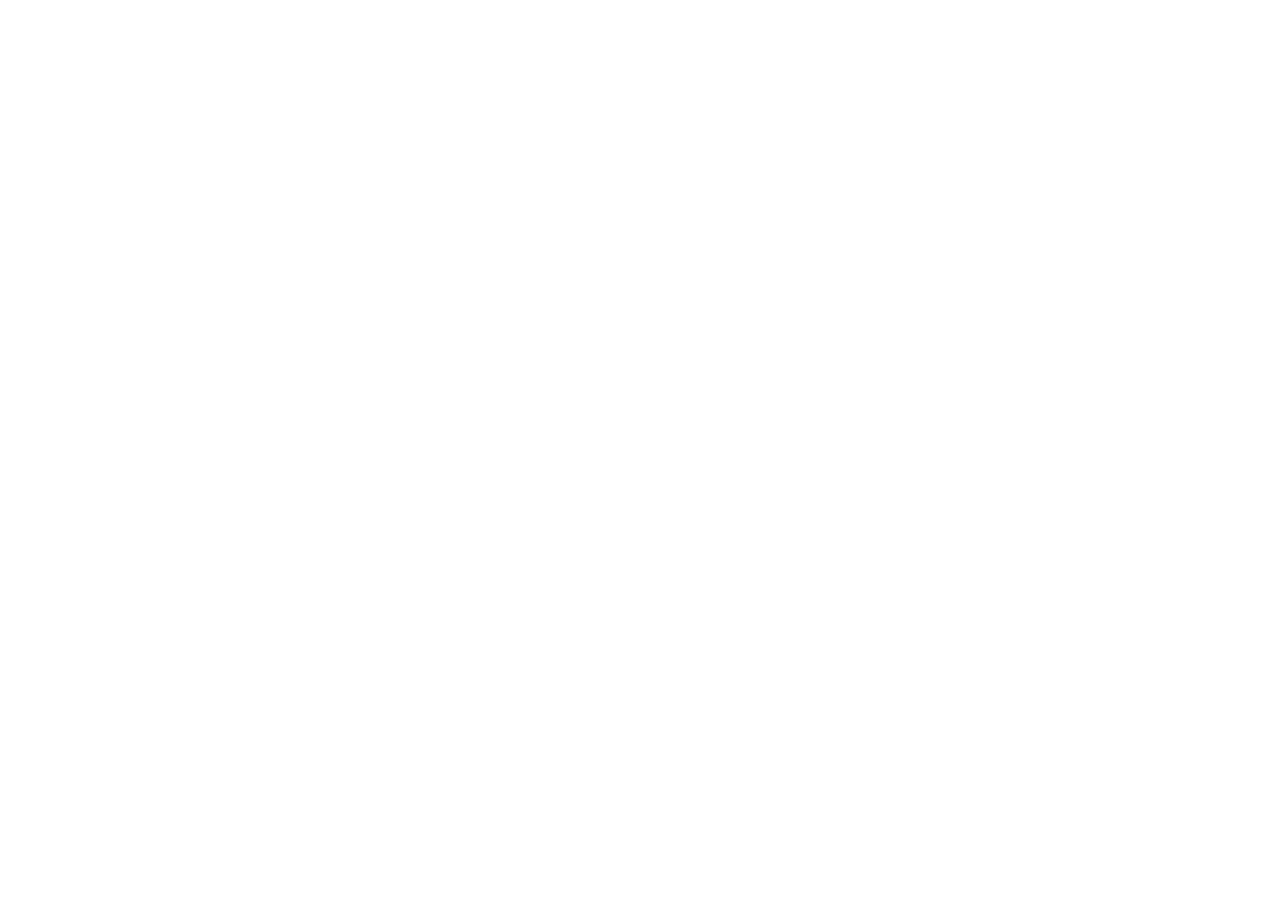
==== My-First-Portfolio/index.html @ 5ca7ae12 "first" ====
<!DOCTYPE html>
<html lang="en">
  <head>
    <meta charset="UTF-8" />
    <meta http-equiv="X-UA-Compatible" content="IE=edge" />
    <meta name="viewport" content="width=device-width, initial-scale=1.0" />
    <title>MY PORTfa-flip-horizontal</title>
    <link rel="stylesheet" href="style.css">
  </head>
  <body></body>
</html>
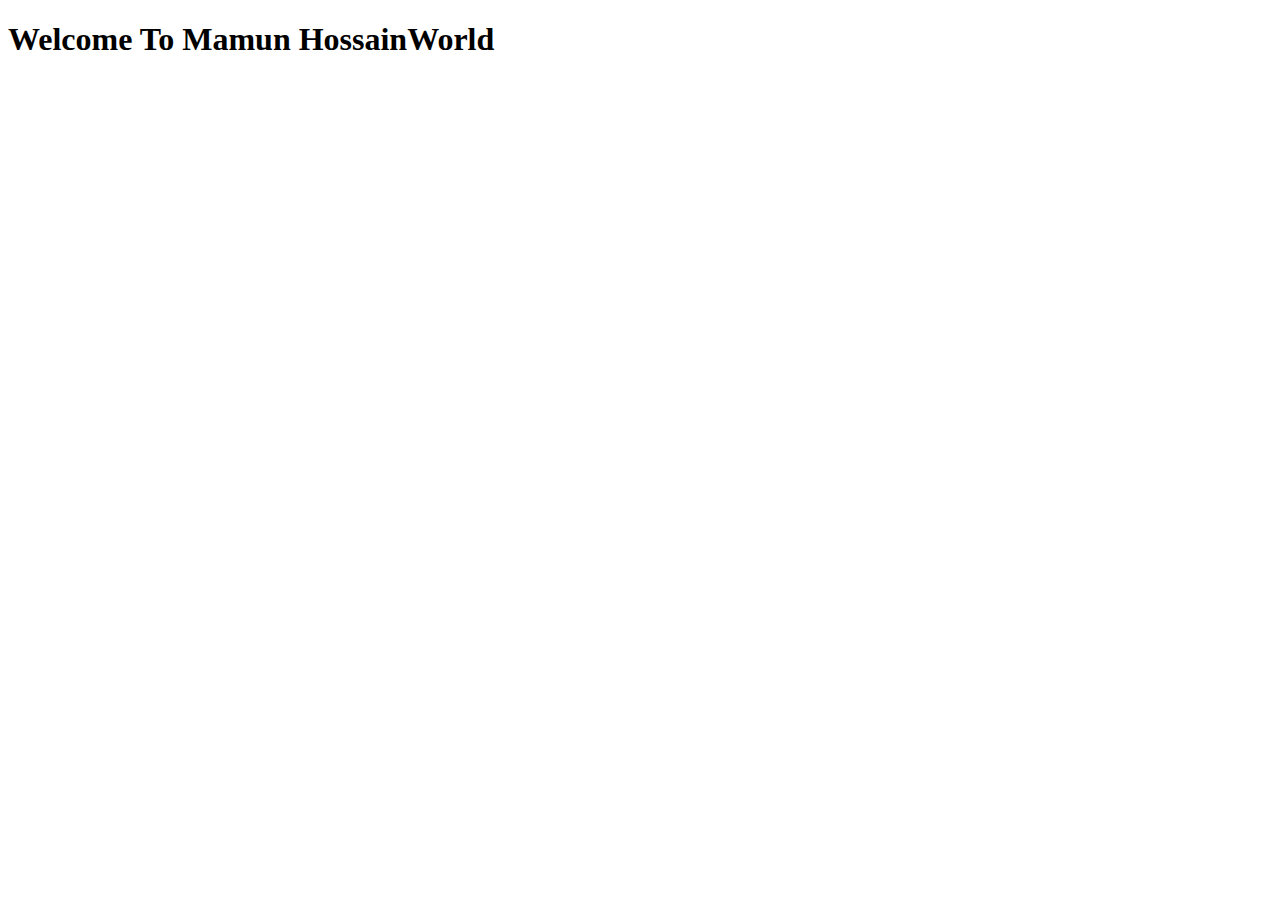
==== commit c7a67005: "new photo add" ====
--- a/My-First-Portfolio/index.html
+++ b/My-First-Portfolio/index.html
@@ -5,7 +5,9 @@
     <meta http-equiv="X-UA-Compatible" content="IE=edge" />
     <meta name="viewport" content="width=device-width, initial-scale=1.0" />
     <title>MY PORTfa-flip-horizontal</title>
-    <link rel="stylesheet" href="style.css">
+    <link rel="stylesheet" href="style.css" />
   </head>
-  <body></body>
+  <body>
+    <h1> Welcome To <span>Mamun Hossain</span>World</h1>
+  </body>
 </html>
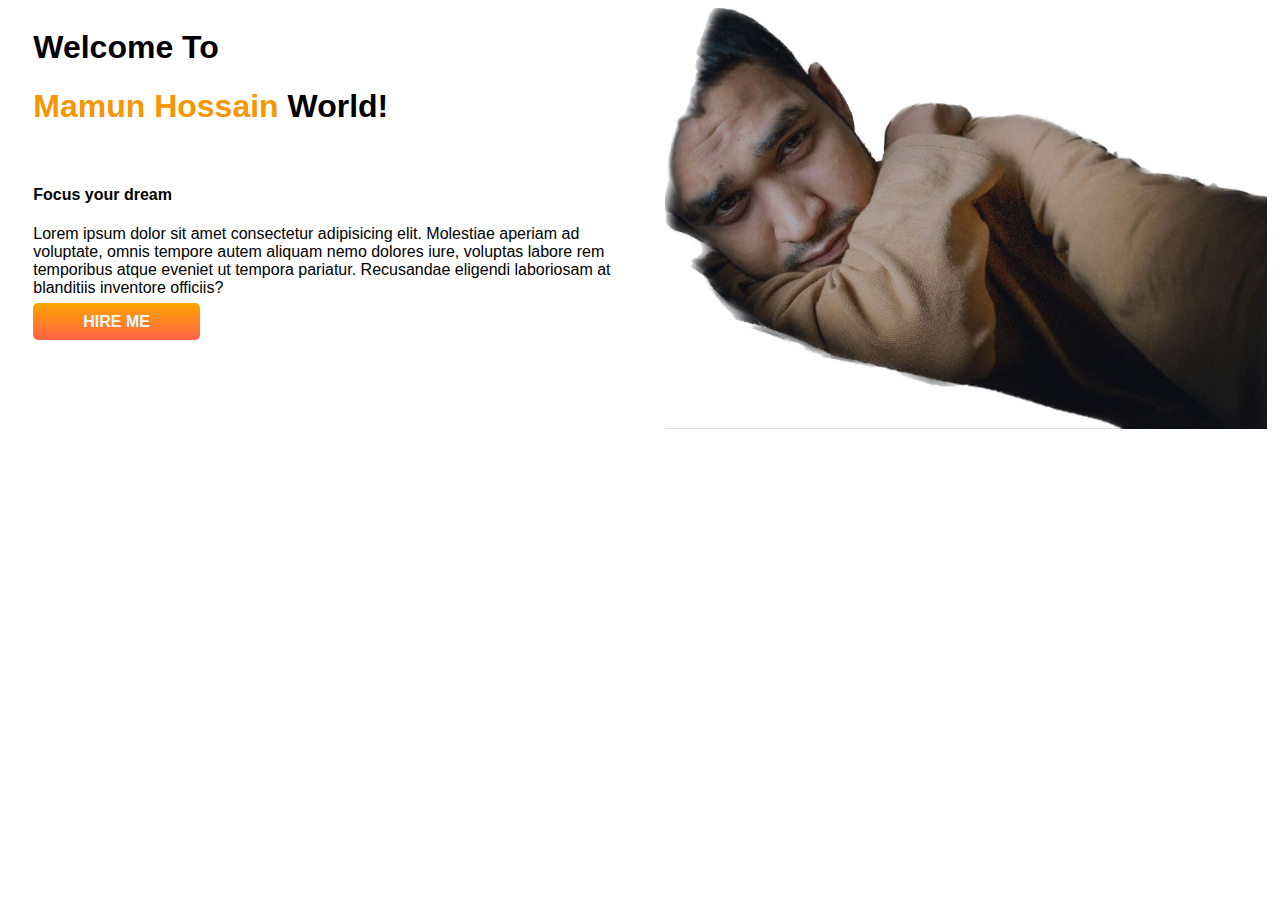
==== commit 1059b308: "first part" ====
--- a/My-First-Portfolio/index.html
+++ b/My-First-Portfolio/index.html
@@ -8,6 +8,22 @@
     <link rel="stylesheet" href="style.css" />
   </head>
   <body>
-    <h1> Welcome To <span>Mamun Hossain</span>World</h1>
+    <section>
+      <div class="half-width">
+        <h1>Welcome To</h1>
+        <h1><span class="colore">Mamun Hossain</span> World!</h1><br>
+        <h4>Focus your dream </h4>
+        <p>
+          Lorem ipsum dolor sit amet consectetur adipisicing elit. Molestiae
+          aperiam ad voluptate, omnis tempore autem aliquam nemo dolores iure,
+          voluptas labore rem temporibus atque eveniet ut tempora pariatur.
+          Recusandae eligendi laboriosam at blanditiis inventore officiis?
+        </p>
+        <a  class="link-button" target="_blank" href="www.google.com"> HIRE ME</a>
+      </div>
+      <div class="half-width">
+        <img src="my2.jpg" alt="" />
+      </div>
+    </section>
   </body>
 </html>
--- a/My-First-Portfolio/style.css
+++ b/My-First-Portfolio/style.css
@@ -0,0 +1,29 @@
+h1{
+   font: size 50px; ;
+}
+.colore{
+    color: rgb(247, 150, 4);
+}
+body{
+    font-family: sans-serif;
+}
+section{
+    display: flex;
+}
+.half-width{
+    width: 50%;
+    padding-left: 2%;
+    padding-right: 5px;
+}
+.half-width img{
+    width: 100%;
+}
+.link-button{
+    text-decoration: none;
+    background-image: linear-gradient(orange,tomato);
+    padding: 10px 50px;
+    border-radius: 5px;
+    color: aliceblue;
+    font-weight: 700;
+    
+}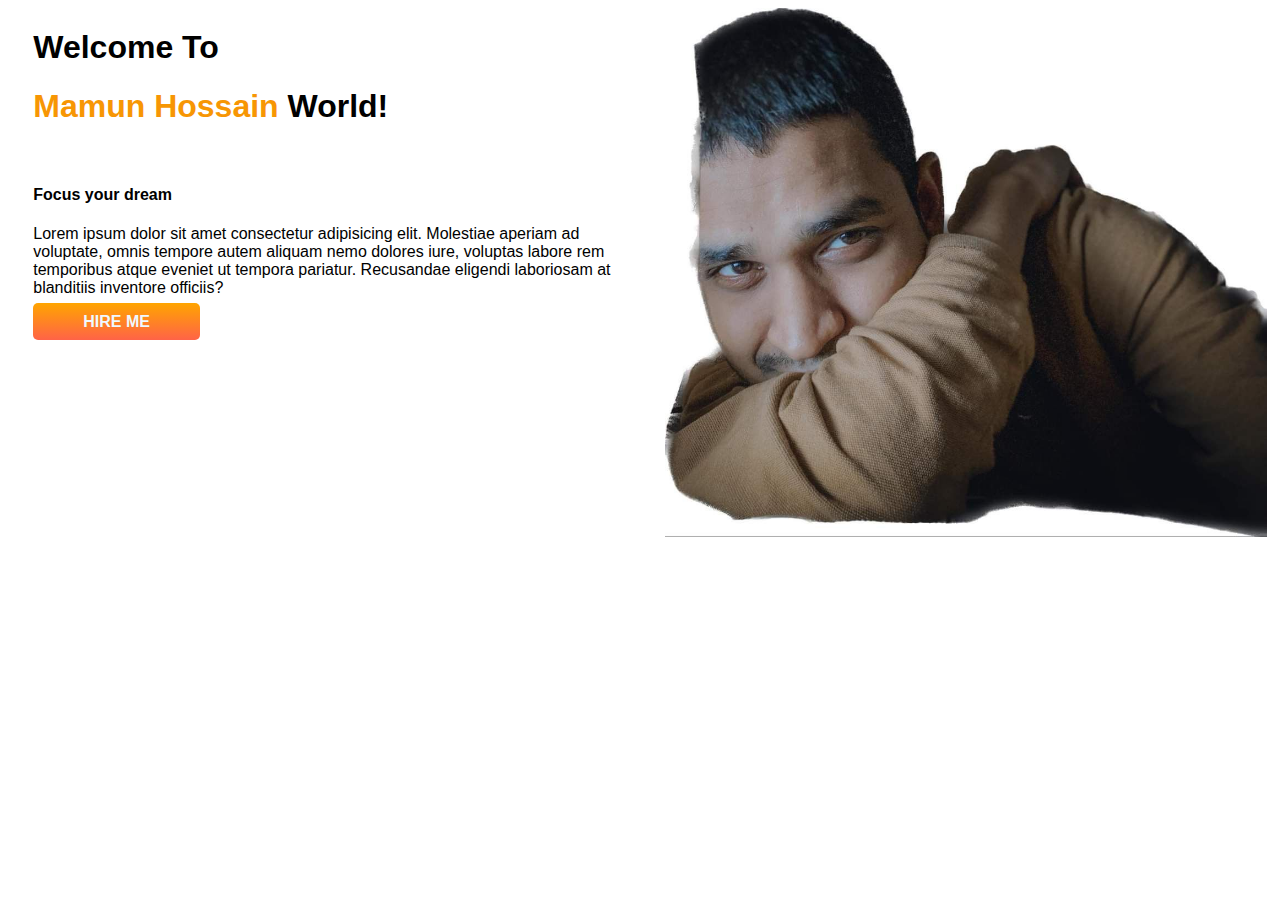
==== commit 5473bc88: "photo change" ====
--- a/My-First-Portfolio/index.html
+++ b/My-First-Portfolio/index.html
@@ -22,7 +22,7 @@
         <a  class="link-button" target="_blank" href="www.google.com"> HIRE ME</a>
       </div>
       <div class="half-width">
-        <img src="my2.jpg" alt="" />
+        <img src="my1.jpg" alt="" />
       </div>
     </section>
   </body>
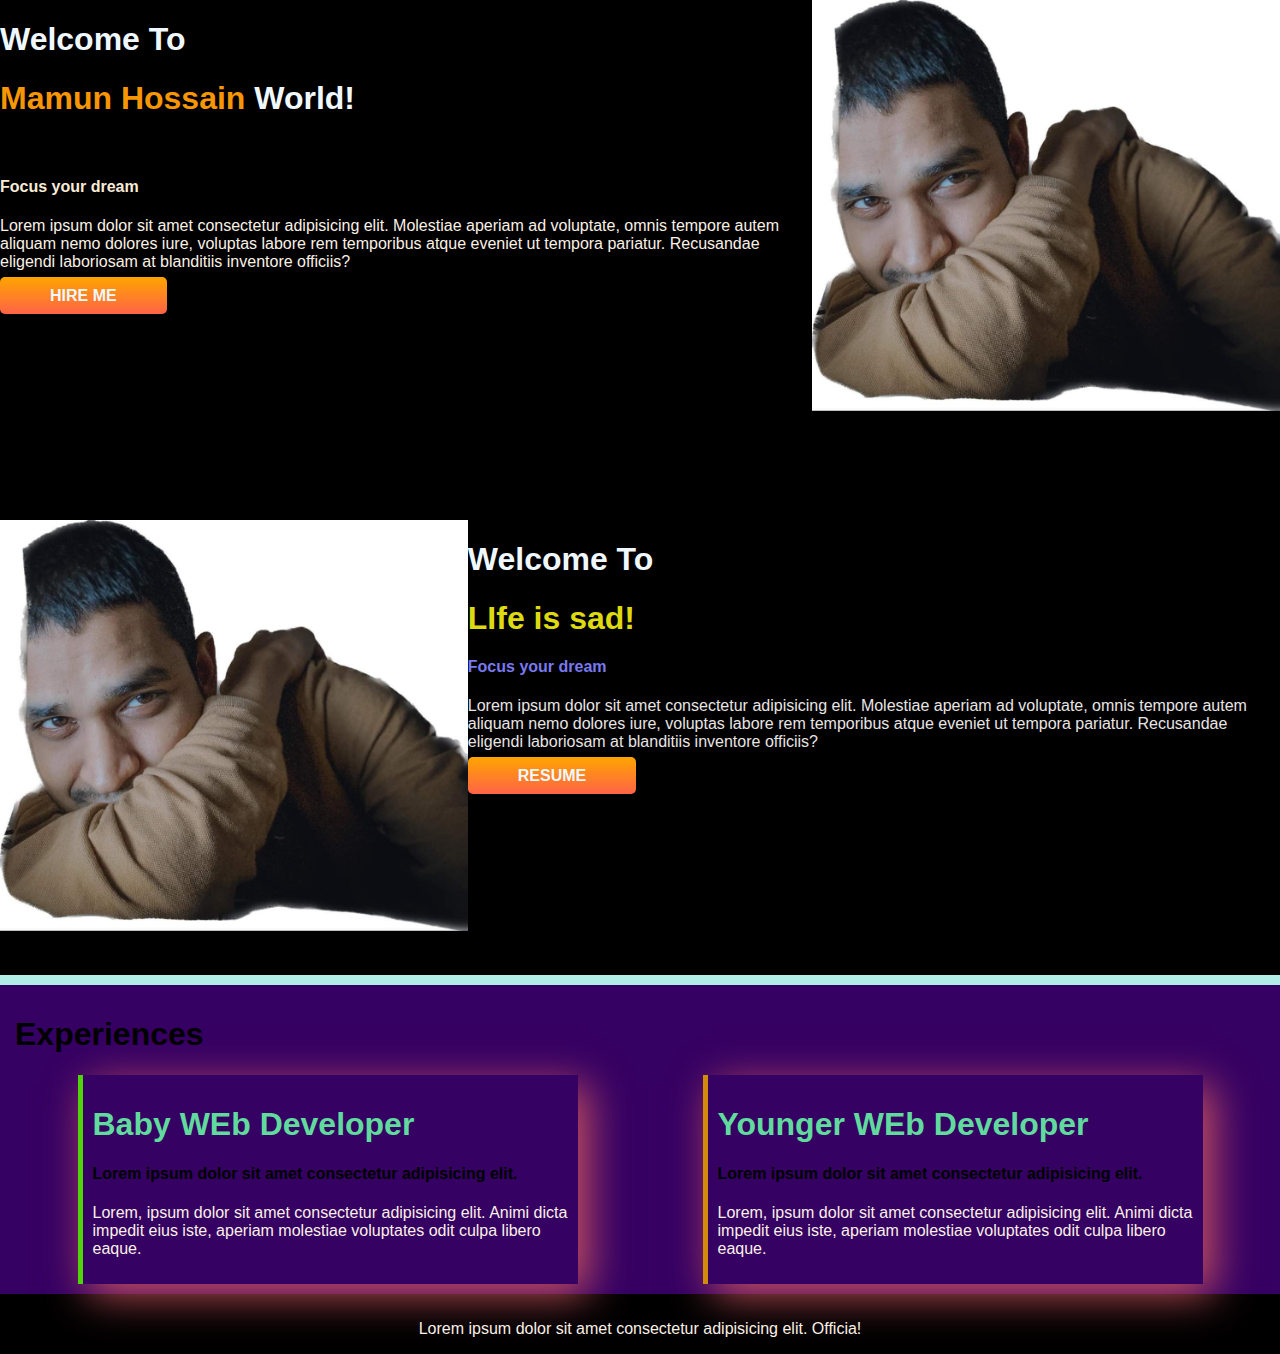
==== commit 8453ba6f: "final" ====
--- a/My-First-Portfolio/index.html
+++ b/My-First-Portfolio/index.html
@@ -8,7 +8,7 @@
     <link rel="stylesheet" href="style.css" />
   </head>
   <body>
-    <section>
+    <section class="top-banner">
       <div class="half-width">
         <h1>Welcome To</h1>
         <h1><span class="colore">Mamun Hossain</span> World!</h1><br>
@@ -25,5 +25,41 @@
         <img src="my1.jpg" alt="" />
       </div>
     </section>
+    <section class="next-banner">
+      
+      <div class="half-width">
+        <img src="my1.jpg" alt="" />
+      </div>
+      <div class="half-width">
+        <h1 class="try">Welcome To</h1>
+        <h1 id="next">LIfe is sad!</h1>
+        <h4 id="next4">Focus your dream </h4>
+        <p id="nextp">
+          Lorem ipsum dolor sit amet consectetur adipisicing elit. Molestiae
+          aperiam ad voluptate, omnis tempore autem aliquam nemo dolores iure,
+          voluptas labore rem temporibus atque eveniet ut tempora pariatur.
+          Recusandae eligendi laboriosam at blanditiis inventore officiis?
+        </p>
+        <a  class="link-button" target="_blank" href="www.google.com">RESUME</a>
+    </section>
+    <section class="experience">
+      <h1 id="ex">Experiences</h1>
+   <div class="flex">  
+     <div id="expi1" class="expi-item" >
+    <h1 class="hp"> Baby WEb Developer</h1>
+    <h4 class="h4c">Lorem ipsum dolor sit amet consectetur adipisicing elit.</h4>
+    <p class="pt">Lorem, ipsum dolor sit amet consectetur adipisicing elit. Animi dicta impedit eius iste, aperiam molestiae voluptates odit culpa libero eaque.</p>
+  </div>
+  <div  id="expi" class="expi-item">
+    <h1 class="hp"> Younger WEb Developer</h1>
+    <h4 class="h4c">Lorem ipsum dolor sit amet consectetur adipisicing elit.</h4>
+    <p class="pt">Lorem, ipsum dolor sit amet consectetur adipisicing elit. Animi dicta impedit eius iste, aperiam molestiae voluptates odit culpa libero eaque.</p>
+  </div></div>
+     
+
+    </section>
   </body>
+  <footer>
+    <p>Lorem ipsum dolor sit amet consectetur adipisicing elit. Officia!</p>
+  </footer>
 </html>
--- a/My-First-Portfolio/style.css
+++ b/My-First-Portfolio/style.css
@@ -1,29 +1,105 @@
-h1{
-   font: size 50px; ;
+h1 {
+  font: size 50px;
+  color: aliceblue;
 }
-.colore{
-    color: rgb(247, 150, 4);
+p {
+  color: linen;
 }
-body{
-    font-family: sans-serif;
+.colore {
+  color: rgb(247, 150, 4);
 }
-section{
+body {
+  font-family: sans-serif;
+  margin: 0%; 
+  background-color: black;
+}
+section{display: flex;
+}
+
+}
+}
+.half-width {
+  width: 50%;
+  padding-left: 2%;
+  padding-right: 5px;
+}
+.half-width img {
+  width: 100%;
+}
+.link-button {
+  text-decoration: none;
+  background-image: linear-gradient(orange, tomato);
+  padding: 10px 50px;
+  border-radius: 5px;
+  color: aliceblue;
+  font-weight: 700;
+}
+.top-banner {
+  background-image: url(IMG_0370.JPG);
+  background-position: center;
+  background-repeat: no-repeat;
+  background-size: cover;
+  display: flex;
+}
+h4 {
+  color: antiquewhite;
+}
+.next-banner {
     display: flex;
+  margin-top: 105px;
+  background-image: url(IMG_0639.JPG);
+  background-position: center;
+  background-size: cover;
 }
-.half-width{
-    width: 50%;
-    padding-left: 2%;
-    padding-right: 5px;
+#next {
+  color: rgb(222, 218, 17);
 }
-.half-width img{
-    width: 100%;
+#next4 {
+  color: rgb(121, 121, 240);
 }
-.link-button{
-    text-decoration: none;
-    background-image: linear-gradient(orange,tomato);
-    padding: 10px 50px;
-    border-radius: 5px;
-    color: aliceblue;
-    font-weight: 700;
+#nextp {
+    color: rgb(232, 228, 228);}
+   .experience{
+    display: block;
+  margin-top: 40px;
+padding: 10px 15px;
+background-color: rgb(53, 1, 99);
+border-top: 10px solid rgb(179, 237, 231);
+   }
+   .flex{
+    display: flex;
+   }
+   #ex{
+    color: black;
+   }
+   .hp{
+    color: rgb(96, 218, 157);
+
+   }
+.h4c{
+    color: black;
+}
+.pt{
+    text-align: initial;
+}
+.expi-item{
+    width: 40%;
+    margin-left: 5%;
+    margin-right: 5%;
+    padding: 10px;
+    box-shadow: 10px 10px 40px rgb(204, 84, 96);
     
-}+    
+
+}
+#expi{
+    border-left: 5px solid rgb(210, 140, 10);
+}
+#expi1{
+    border-left: 5px solid rgb(81, 211, 11);
+}
+footer{
+    text-align: center;
+    padding-top: 10px;
+}
+
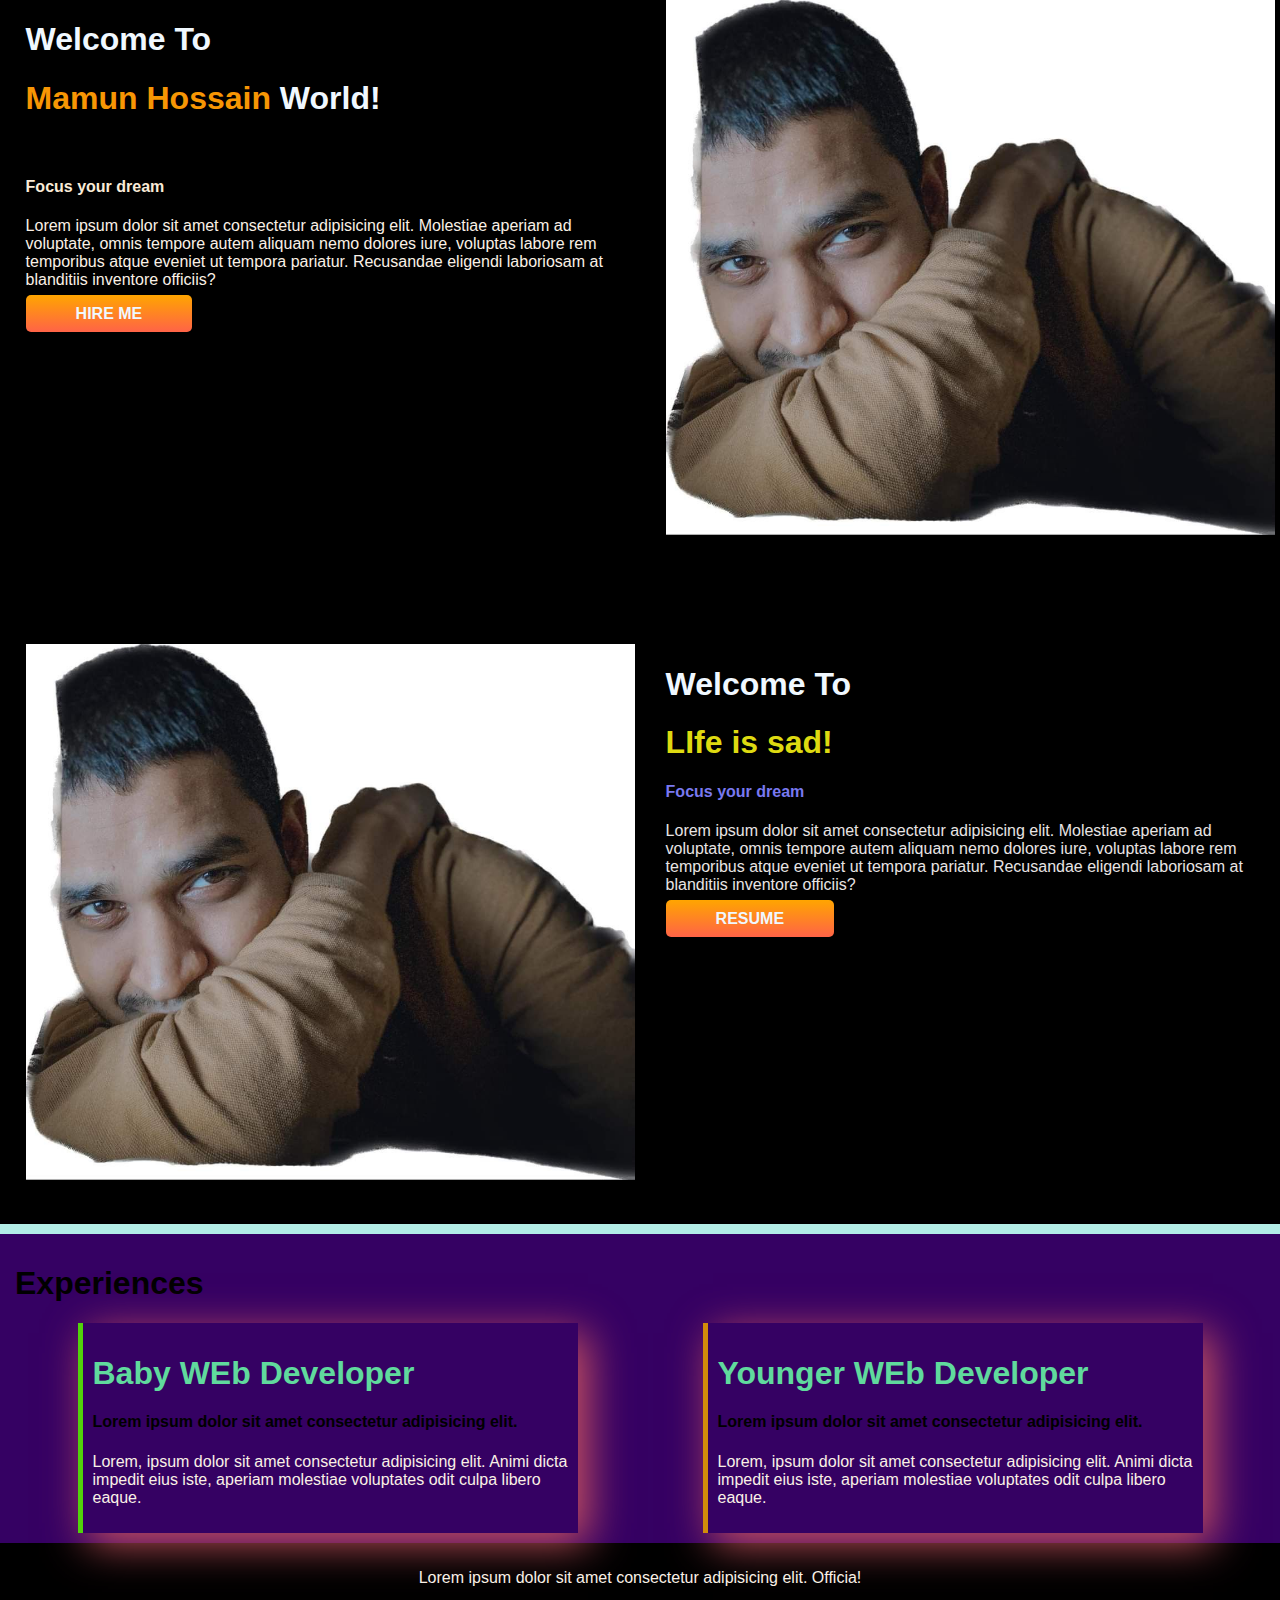
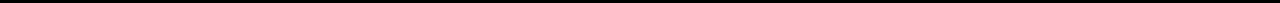
==== commit 7899925b: "calender" ====
--- a/My-First-Portfolio/index.html
+++ b/My-First-Portfolio/index.html
@@ -4,7 +4,7 @@
     <meta charset="UTF-8" />
     <meta http-equiv="X-UA-Compatible" content="IE=edge" />
     <meta name="viewport" content="width=device-width, initial-scale=1.0" />
-    <title>MY PORTfa-flip-horizontal</title>
+    <title>MY New Portfolio</title>
     <link rel="stylesheet" href="style.css" />
   </head>
   <body>
--- a/My-First-Portfolio/style.css
+++ b/My-First-Portfolio/style.css
@@ -16,8 +16,6 @@
 section{display: flex;
 }
 
-}
-}
 .half-width {
   width: 50%;
   padding-left: 2%;
